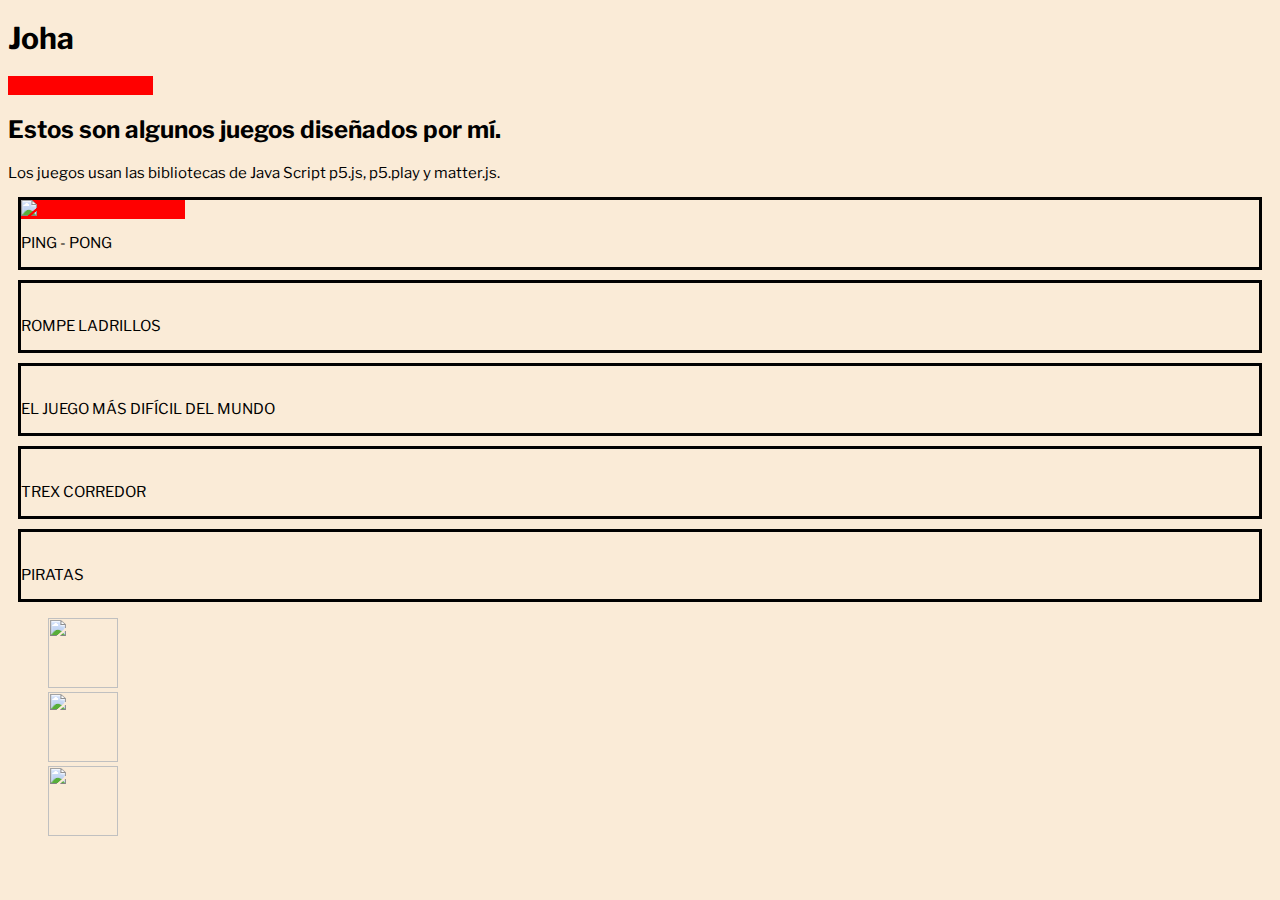
==== index.html @ 184b1442 "Add files via upload" ====
<!DOCTYPE html>
<html lang="en" dir="ltr">
  <head>
    <meta charset="utf-8"/>
    <title>Aprendiendo HTML</title>
    <link rel="stylesheet" href="./style.css">    
    <link rel="preconnect" href="https://fonts.googleapis.com">
    <link rel="preconnect" href="https://fonts.gstatic.com" crossorigin>
    <link href="https://fonts.googleapis.com/css2?family=Libre+Franklin:wght@500&family=Nunito+Sans:wght@300&family=Sarala&display=swap" rel="stylesheet">
    
    <style>
      a{
        color:red;
        background-color: red;
      }
    </style>
  
  </head>
  <body>
    <header>
      <h1>Joha</h1>
      <a href="/">Proyectos sobre mí</a>
      <h2 id="textDescription">Estos son algunos juegos diseñados por mí.</h2>
      <p>Los juegos usan las bibliotecas de Java Script p5.js, p5.play y matter.js.</p>
    </header>

    <main>        
      <div class="container">
        <a class="imageLink" hre="/">
          <img src="./assets/pin-pong.png" alt="Juego de ping-pong"/>
        </a>
        <p>PING - PONG </p>
      </div>

      <div class="container"> 
        <a href="/" class="imageLink">
          <img src="./assets/breakout.png" alt=""/>
        </a>
        <p>ROMPE LADRILLOS</p>
      </div>

      <div class="container">
        <a href="/" class="imageLink">
          <img src="./assets/world.png" alt=""/>
        </a>
        <p>EL JUEGO MÁS DIFÍCIL DEL MUNDO</p>
      </div>

      <div class="container">
        <a href="/" class="imageLink">
          <img src="./assets/Trex.png" alt=""/>
        </a>
        <p>TREX CORREDOR</p>
      </div>

      <div class="container">
        <a href="/">
          <img src="./assets/pirates.png" alt=""/>
        </a>
        <p>PIRATAS</p>
      </div>
    </main>

    <footer>
      <ul class="socialMedia">
        <li><img src="./assets/fb.png" alt=""/></li>
        <li><img src="./assets/youtube.png" alt=""/></li>
        <li><img src="./assets/insta.png" alt=""/></li>
      </ul>
    </footer>    
    
    
  </body>

</html>
---- style.css ----
html{
  margin: 0;
  height: 100%; 
  font-family: 'Libre Franklin';
}

body{
 background-color: antiquewhite;
}

h1{
  font-size: 30px;
}

.container{
  margin: 10px;
  border: 3px solid black;
  
}
p{
  font-size: 15px;
}

.socialMedia{
  list-style: none;

}

.socialMedia img{
  width: 70px;
  height: 70px;
}
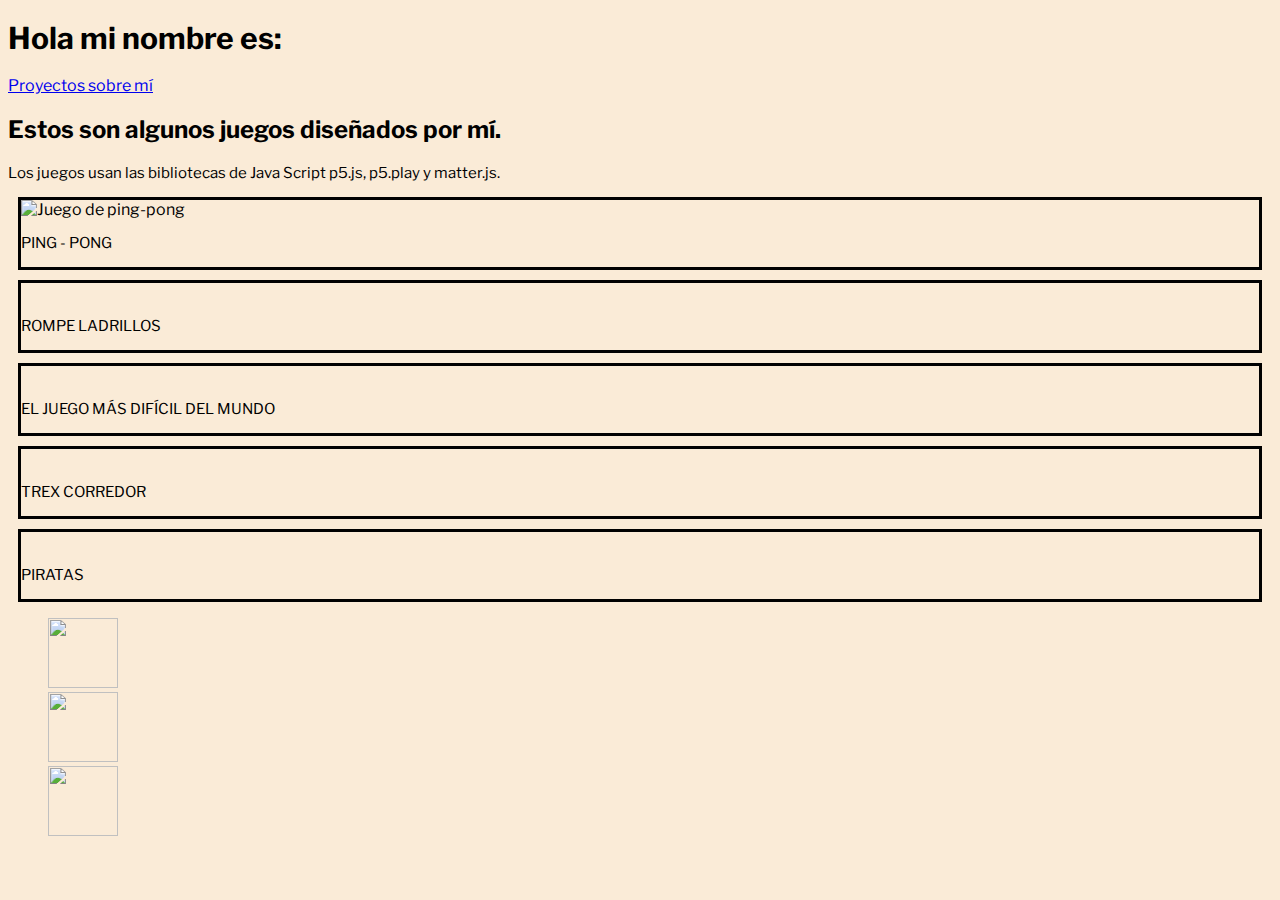
==== commit 0ab39332: "Update index.html" ====
--- a/index.html
+++ b/index.html
@@ -8,17 +8,11 @@
     <link rel="preconnect" href="https://fonts.gstatic.com" crossorigin>
     <link href="https://fonts.googleapis.com/css2?family=Libre+Franklin:wght@500&family=Nunito+Sans:wght@300&family=Sarala&display=swap" rel="stylesheet">
     
-    <style>
-      a{
-        color:red;
-        background-color: red;
-      }
-    </style>
   
   </head>
   <body>
     <header>
-      <h1>Joha</h1>
+      <h1>Hola mi nombre es: </h1>
       <a href="/">Proyectos sobre mí</a>
       <h2 id="textDescription">Estos son algunos juegos diseñados por mí.</h2>
       <p>Los juegos usan las bibliotecas de Java Script p5.js, p5.play y matter.js.</p>
@@ -72,4 +66,4 @@
     
   </body>
 
-</html>+</html>
